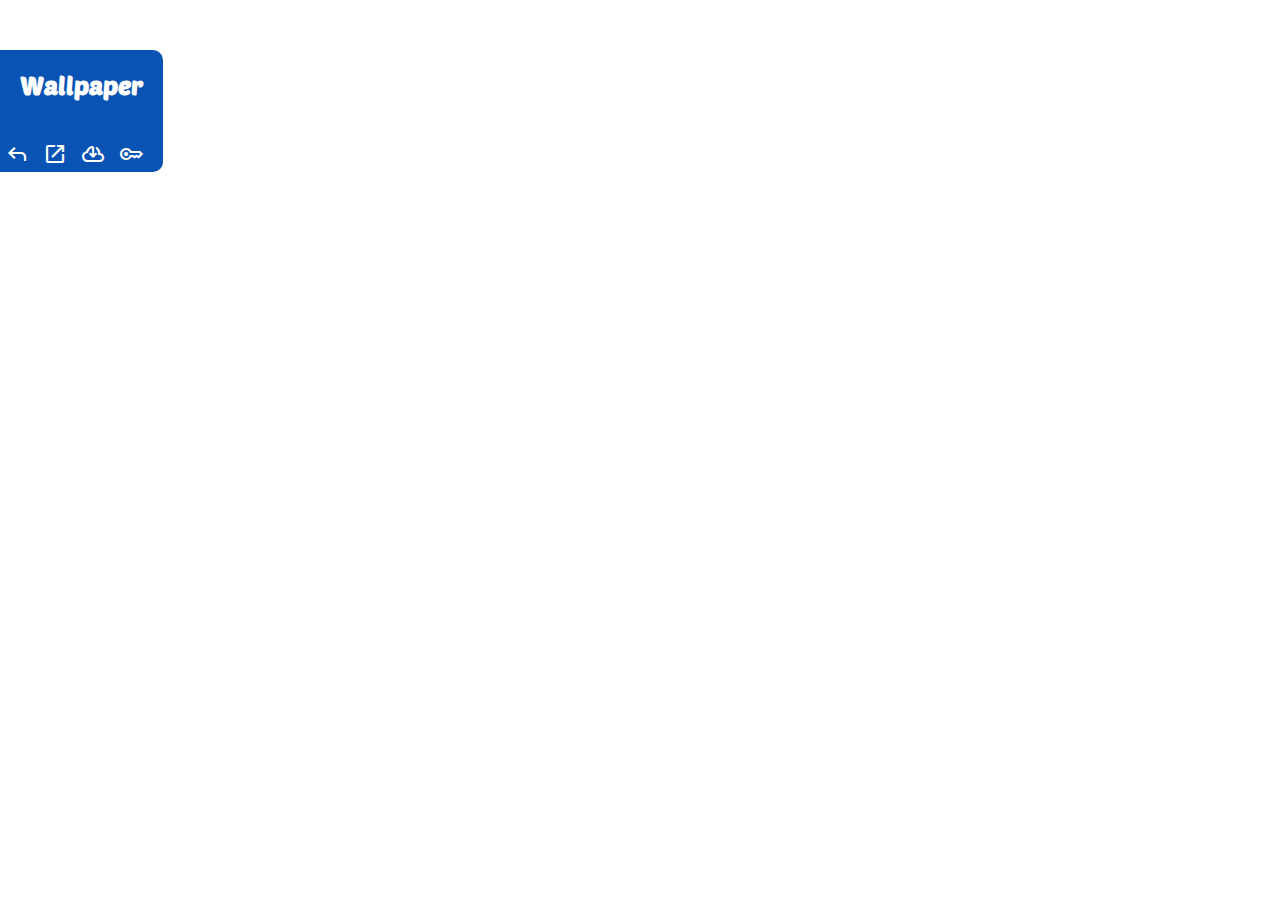
==== save_wallpaper_downloader/rusDp01.html @ 5a22abdd "two new Wallpaper" ====
<!DOCTYPE html>
<!--[if lt IE 7]>      <html class="no-js lt-ie9 lt-ie8 lt-ie7"> <![endif]-->
<!--[if IE 7]>         <html class="no-js lt-ie9 lt-ie8"> <![endif]-->
<!--[if IE 8]>         <html class="no-js lt-ie9"> <![endif]-->
<!--[if gt IE 8]>      <html class="no-js"> <!--<![endif]-->
<html>
    <head>
        <meta charset="utf-8">
        <meta http-equiv="X-UA-Compatible" content="IE=edge">
        <title></title>
        <meta name="description" content="">
        <meta name="viewport" content="width=device-width, initial-scale=1">
        <link rel="stylesheet" href="style.css">

        <link rel="preconnect" href="https://fonts.googleapis.com">
<link rel="preconnect" href="https://fonts.gstatic.com" crossorigin>
<link href="https://fonts.googleapis.com/css2?family=Dancing+Script:wght@400..700&family=Poetsen+One&family=Shantell+Sans:ital,wght@0,300..800;1,300..800&display=swap" rel="stylesheet">
<link rel="stylesheet" href="https://fonts.googleapis.com/css2?family=Material+Symbols+Outlined:opsz,wght,FILL,GRAD@24,400,0,0" />
<link rel="preconnect" href="https://fonts.googleapis.com">
<link rel="preconnect" href="https://fonts.gstatic.com" crossorigin>
<link href="https://fonts.googleapis.com/css2?family=Dancing+Script:wght@400..700&display=swap" rel="stylesheet">

<style>
    body {
        background: url(uuhd_pic_database_downloadserver/flow.jpg);
        background-repeat: no-repeat;
        background-size: cover;
        background-position: 0 -200px;
    }
</style>
    </head>
    <body>
        
        <div class="logo">
            <h1>Wallpaper</h1>
            <a href="https://n-km.github.io/wallpaper/"><button><span class="material-symbols-outlined">reply</span></button></a>
            <a href="uuhd_pic_database_downloadserver/flow.jpg" target="_blank"><button><span class="material-symbols-outlined">open_in_new</span></button></a>
            <a href="uuhd_pic_database_downloadserver/rusDp01.7z" target="_blank"><button><span class="material-symbols-outlined">cloud_download</span></button></a>
           <button onclick="PW.style.display = 'block'"><span class="material-symbols-outlined">key</span></button>
    </div>
        <p style="display: none; font-family: arial; color: white; text-shadow: 0 0 3px white;" id="PW">Password:   pKey</p>
        <script src="" async defer></script>
    </body>
</html>
---- save_wallpaper_downloader/style.css ----
body {
    margin: 0;
}
.logo {
    margin: 0;
    background-color: rgb(9, 83, 180);
    top: 0;
    width: fit-content;
    resize:horizontal;
    display: block;
    border-radius: 0px 10px 10px 0px;
}
.logo h1 {
    font-size:  25px;
    text-align: center;
    margin-top: 50px;
    font-family: "Poetsen One", sans-serif;
    color: white;
    padding: 20px;
}
.logo button {
    padding: 0px;
    margin: 3px;
    border-radius: 100%;
    border-width: 0px;
    background-color: transparent;
}
.logo span {
    border-radius: 100%;
    padding: 2px;
    color: white;
    transition: 0.2s;
    cursor: pointer;
}
.logo span:hover {
    color: black;
    background-color: white;
}
.undercomment p {
    font-family: "Dancing Script", cursive;
    font-weight: 900;
    font-size: 15px;
    margin: 25px;
}
.gallery {
    display: none;
    position: fixed;
    top: 0;
    left: 0;
    min-width: 100%;
    height: 100%;
    background-color: rgba(0, 0, 0, 0.562);
    backdrop-filter: blur(4px);
}
.gallery button {
    padding: 0px;
    margin: 3px;
    border-radius: 100%;
    border-width: 0px;
    background-color: transparent;
}
.gallery span {
    border-radius: 100%;
    padding: 2px;
    color: white;
    transition: 0.2s;
    cursor: pointer;
}
.gallery span:hover {
    color: black;
    background-color: white;
}
.images {
    margin: 10px;
    display: flexbox;
}
.images img {
    margin: 10px;
    height: 100px;
    border-radius: 10px;
    transition: 0.2s;
    cursor: pointer;
    border: none;
    filter: brightness(0.7);
}
.images img:hover {
    transform: translate(0px, -7px);
    filter: brightness(1.2);
    box-shadow: 0 0 20px 0px white;
}
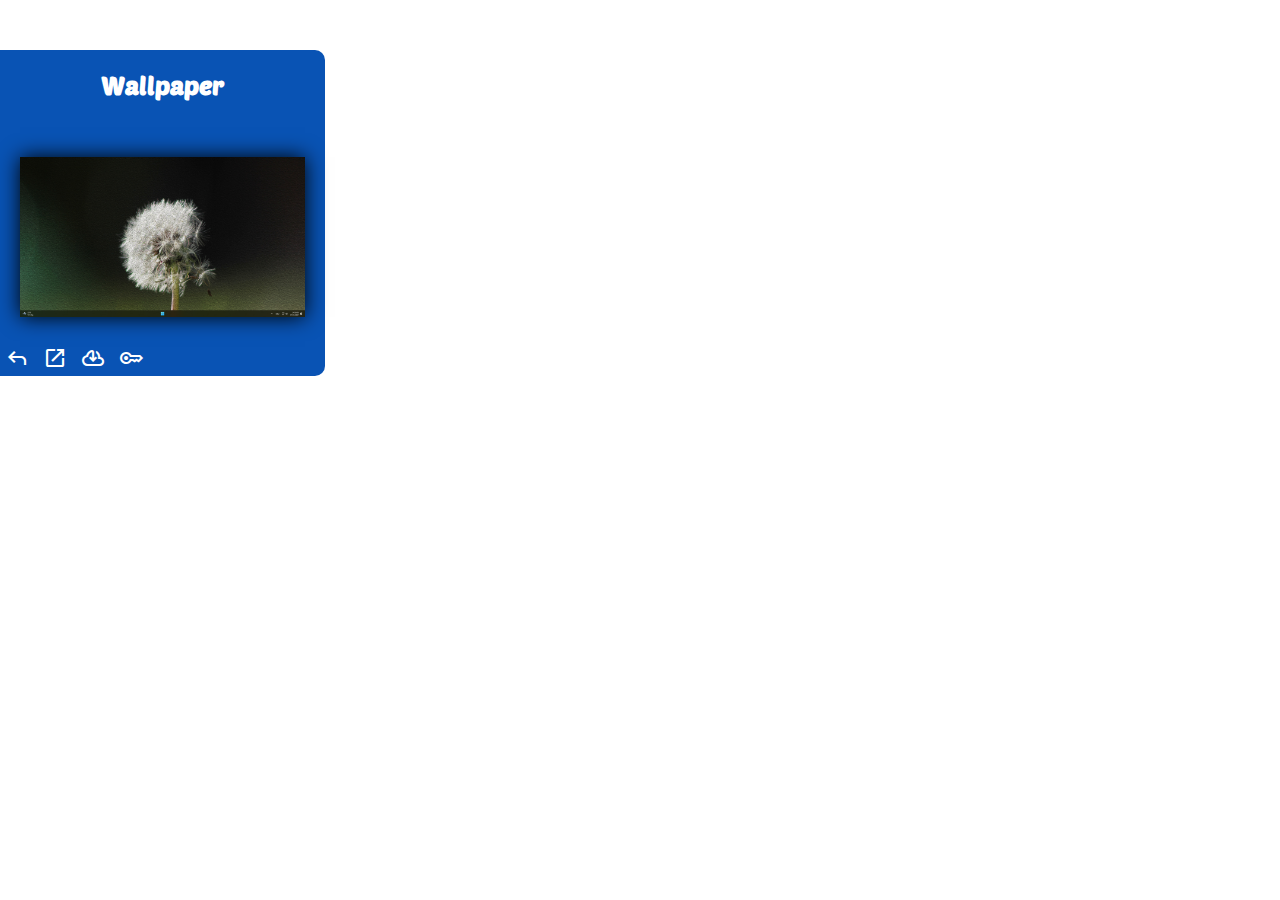
==== commit 01a1ca1a: "Update" ====
--- a/save_wallpaper_downloader/rusDp01.html
+++ b/save_wallpaper_downloader/rusDp01.html
@@ -20,25 +20,22 @@
 <link rel="preconnect" href="https://fonts.gstatic.com" crossorigin>
 <link href="https://fonts.googleapis.com/css2?family=Dancing+Script:wght@400..700&display=swap" rel="stylesheet">
 
-<style>
-    body {
-        background: url(uuhd_pic_database_downloadserver/flow.jpg);
-        background-repeat: no-repeat;
-        background-size: cover;
-        background-position: 0 -200px;
-    }
-</style>
+
     </head>
     <body>
         
         <div class="logo">
             <h1>Wallpaper</h1>
+            <img src="wallpaper/01.png" alt="" style="height: 160px; margin: 20px; display: flexbox; box-shadow: 0 0 20px black;">
+            <br>
             <a href="https://n-km.github.io/wallpaper/"><button><span class="material-symbols-outlined">reply</span></button></a>
-            <a href="uuhd_pic_database_downloadserver/flow.jpg" target="_blank"><button><span class="material-symbols-outlined">open_in_new</span></button></a>
+            <a href="wallpaper/01.png" target="_blank"><button><span class="material-symbols-outlined">open_in_new</span></button></a>
             <a href="uuhd_pic_database_downloadserver/rusDp01.7z" target="_blank"><button><span class="material-symbols-outlined">cloud_download</span></button></a>
            <button onclick="PW.style.display = 'block'"><span class="material-symbols-outlined">key</span></button>
+           <a href="https://7-zip.org" target="_blank"><button  style="cursor: pointer;"><img src="https://external-content.duckduckgo.com/iu/?u=https%3A%2F%2Ficon-library.com%2Fimages%2F7-zip-icon%2F7-zip-icon-24.jpg&f=1&nofb=1&ipt=d5a1dc9ef3debcb68d0fd2bf37fcc6e198a7dd02a2583af890f33dde5b4f724b&ipo=images" alt="" style="height: 30px;"></button></a>
+           <p style="display: none; font-family: arial; color: white; text-shadow: 0 0 3px white;" id="PW">Password:   pKey</p>
     </div>
-        <p style="display: none; font-family: arial; color: white; text-shadow: 0 0 3px white;" id="PW">Password:   pKey</p>
+        
         <script src="" async defer></script>
     </body>
 </html>